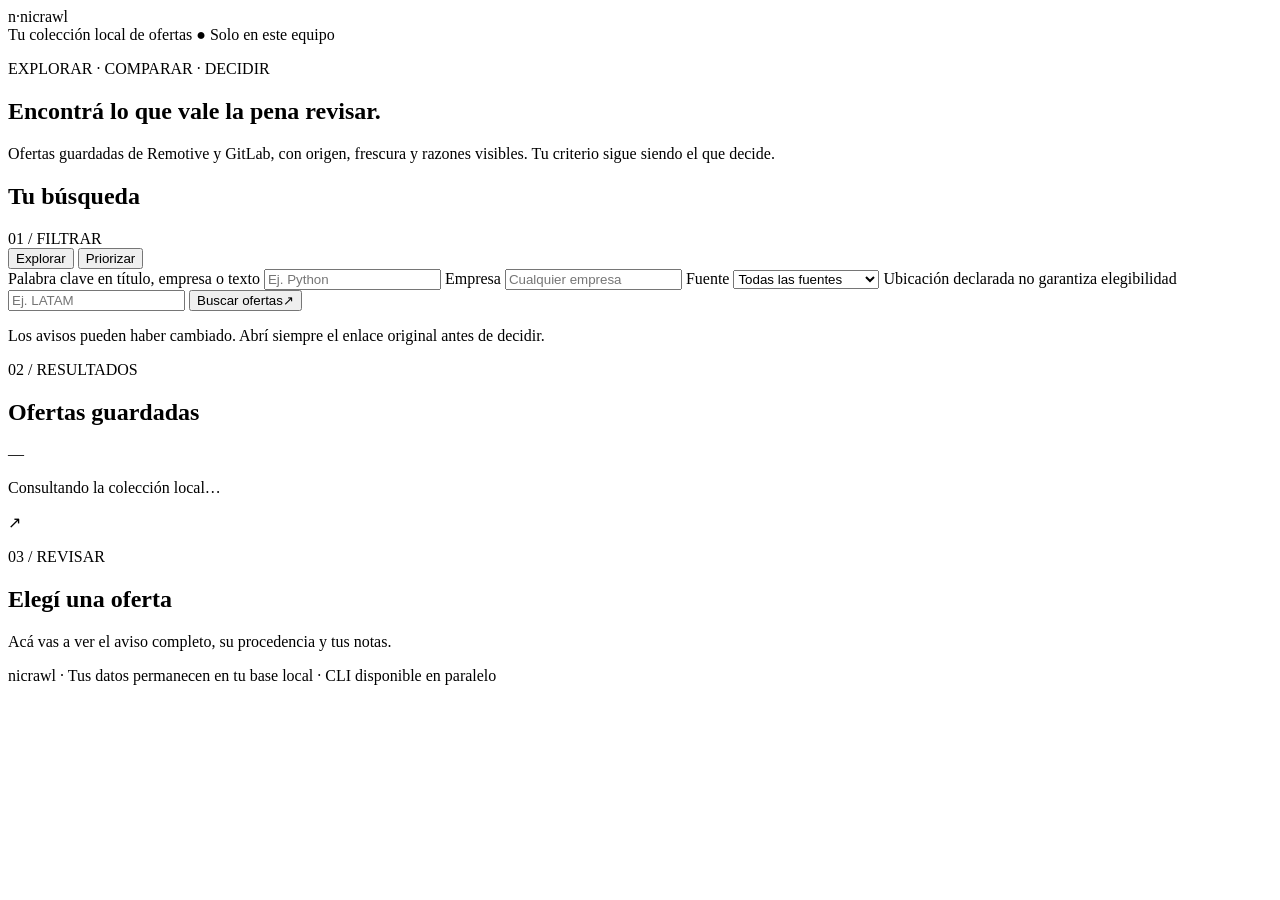
==== src/nicrawl/ui/index.html @ 5aaa408a "Initial nicrawl release through I7" ====
<!doctype html>
<html lang="es">
<head>
  <meta charset="utf-8">
  <meta name="viewport" content="width=device-width, initial-scale=1">
  <meta name="color-scheme" content="light">
  <title>nicrawl · explorar ofertas</title>
  <link rel="stylesheet" href="/style.css">
  <script src="/app.js" defer></script>
</head>
<body>
  <header class="topbar">
    <div class="brand"><span class="brand-mark" aria-hidden="true">n<span>·</span></span><span>nicrawl</span></div>
    <span class="topbar-note">Tu colección local de ofertas</span>
    <span class="local-pill">● Solo en este equipo</span>
  </header>
  <main class="shell">
    <section class="intro" aria-labelledby="page-title">
      <p class="eyebrow">EXPLORAR · COMPARAR · DECIDIR</p>
      <h1 id="page-title">Encontrá lo que vale la pena revisar.</h1>
      <p>Ofertas guardadas de Remotive y GitLab, con origen, frescura y razones visibles. Tu criterio sigue siendo el que decide.</p>
    </section>
    <div class="workspace">
      <aside class="filters" aria-label="Filtros de ofertas">
        <div class="panel-heading"><h2>Tu búsqueda</h2><span class="panel-step">01 / FILTRAR</span></div>
        <div class="mode-switch" role="group" aria-label="Modo de consulta">
          <button id="mode-list" class="mode active" type="button" aria-pressed="true">Explorar</button>
          <button id="mode-rank" class="mode" type="button" aria-pressed="false">Priorizar</button>
        </div>
        <form id="search-form">
          <label for="query">Palabra clave <span class="label-hint">en título, empresa o texto</span></label>
          <input id="query" name="query" type="search" placeholder="Ej. Python" autocomplete="off">
          <label for="company">Empresa</label>
          <input id="company" name="company" type="search" placeholder="Cualquier empresa" autocomplete="off">
          <label for="source">Fuente</label>
          <select id="source" name="source">
            <option value="">Todas las fuentes</option>
            <option value="remotive">Remotive</option>
            <option value="greenhouse:gitlab">GitLab · Greenhouse</option>
          </select>
          <label for="location">Ubicación declarada <span class="label-hint">no garantiza elegibilidad</span></label>
          <input id="location" name="location_text" type="search" placeholder="Ej. LATAM" autocomplete="off">
          <div id="rank-fields" class="rank-fields" hidden>
            <div class="field-divider"><span>Preferencias para ordenar</span></div>
            <label for="want">Me interesa <span class="label-hint">separá términos con comas</span></label>
            <input id="want" name="want" type="text" placeholder="Python, datos" autocomplete="off">
            <label for="avoid">Prefiero evitar</label>
            <input id="avoid" name="avoid" type="text" placeholder="Senior, ventas" autocomplete="off">
            <label for="mode">Modalidad deseada</label>
            <select id="mode" name="mode">
              <option value="">Sin preferencia</option>
              <option value="remote">Remoto</option>
              <option value="hybrid">Híbrido</option>
              <option value="onsite">Presencial</option>
            </select>
            <label class="checkbox-row"><input id="include-dismissed" type="checkbox"> Incluir descartadas</label>
            <p class="helper">Cada resultado muestra los puntos aportados por título, tags, descripción y modalidad.</p>
          </div>
          <button class="submit" type="submit"><span id="submit-label">Buscar ofertas</span><span aria-hidden="true">↗</span></button>
        </form>
        <p class="aside-footer">Los avisos pueden haber cambiado. Abrí siempre el enlace original antes de decidir.</p>
      </aside>
      <section class="results" aria-label="Resultados">
        <div class="results-head"><div><p class="eyebrow">02 / RESULTADOS</p><h2 id="results-title">Ofertas guardadas</h2></div><div id="result-count" class="count" aria-live="polite">—</div></div>
        <p id="result-meta" class="result-meta">Consultando la colección local…</p>
        <div id="message" class="message" role="status" aria-live="polite" hidden></div>
        <div id="cards" class="cards"></div>
      </section>
      <aside id="detail" class="detail" aria-label="Detalle de oferta">
        <div class="empty-detail"><div class="empty-icon" aria-hidden="true">↗</div><p class="eyebrow">03 / REVISAR</p><h2>Elegí una oferta</h2><p>Acá vas a ver el aviso completo, su procedencia y tus notas.</p></div>
      </aside>
    </div>
  </main>
  <footer>nicrawl · Tus datos permanecen en tu base local · CLI disponible en paralelo</footer>
</body>
</html>
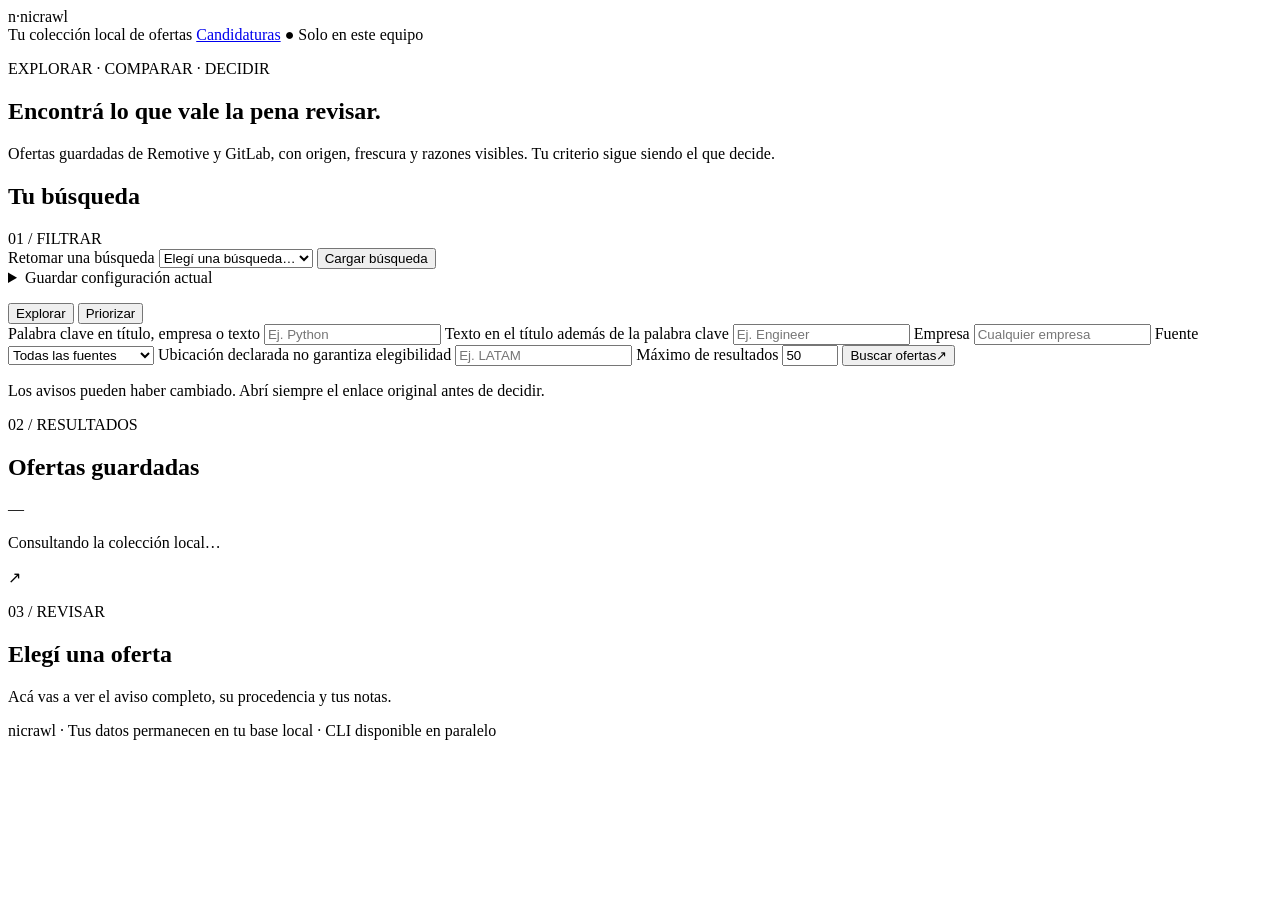
==== commit 1226059a: "Add agent tools, saved searches, and application tracking" ====
--- a/src/nicrawl/ui/index.html
+++ b/src/nicrawl/ui/index.html
@@ -12,6 +12,7 @@
   <header class="topbar">
     <div class="brand"><span class="brand-mark" aria-hidden="true">n<span>·</span></span><span>nicrawl</span></div>
     <span class="topbar-note">Tu colección local de ofertas</span>
+    <a href="/applications">Candidaturas</a>
     <span class="local-pill">● Solo en este equipo</span>
   </header>
   <main class="shell">
@@ -23,6 +24,21 @@
     <div class="workspace">
       <aside class="filters" aria-label="Filtros de ofertas">
         <div class="panel-heading"><h2>Tu búsqueda</h2><span class="panel-step">01 / FILTRAR</span></div>
+        <section class="saved-searches" aria-label="Búsquedas guardadas">
+          <label for="saved-search">Retomar una búsqueda</label>
+          <select id="saved-search"><option value="">Elegí una búsqueda…</option></select>
+          <button id="load-search" type="button" class="save">Cargar búsqueda</button>
+          <details class="description">
+          <summary>Guardar configuración actual</summary>
+          <label for="search-name">Nombre para guardar</label>
+          <input id="search-name" type="text" maxlength="48" placeholder="Ej. senior-uy">
+          <label for="search-goal">Qué buscás <span class="label-hint">contexto para tu revisión</span></label>
+          <input id="search-goal" type="text" maxlength="240" placeholder="Ej. remoto desde Uruguay">
+          <label class="checkbox-row"><input id="replace-search" type="checkbox"> Reemplazar si ya existe</label>
+          <button id="save-search" type="button" class="save">Guardar filtros y preferencias</button>
+          </details>
+          <p id="saved-status" class="helper" role="status" aria-live="polite"></p>
+        </section>
         <div class="mode-switch" role="group" aria-label="Modo de consulta">
           <button id="mode-list" class="mode active" type="button" aria-pressed="true">Explorar</button>
           <button id="mode-rank" class="mode" type="button" aria-pressed="false">Priorizar</button>
@@ -30,6 +46,8 @@
         <form id="search-form">
           <label for="query">Palabra clave <span class="label-hint">en título, empresa o texto</span></label>
           <input id="query" name="query" type="search" placeholder="Ej. Python" autocomplete="off">
+          <label for="title-query">Texto en el título <span class="label-hint">además de la palabra clave</span></label>
+          <input id="title-query" name="title_query" type="search" placeholder="Ej. Engineer" autocomplete="off">
           <label for="company">Empresa</label>
           <input id="company" name="company" type="search" placeholder="Cualquier empresa" autocomplete="off">
           <label for="source">Fuente</label>
@@ -40,6 +58,8 @@
           </select>
           <label for="location">Ubicación declarada <span class="label-hint">no garantiza elegibilidad</span></label>
           <input id="location" name="location_text" type="search" placeholder="Ej. LATAM" autocomplete="off">
+          <label for="limit">Máximo de resultados</label>
+          <input id="limit" name="limit" type="number" min="1" max="200" value="50" required>
           <div id="rank-fields" class="rank-fields" hidden>
             <div class="field-divider"><span>Preferencias para ordenar</span></div>
             <label for="want">Me interesa <span class="label-hint">separá términos con comas</span></label>
@@ -54,6 +74,8 @@
               <option value="onsite">Presencial</option>
             </select>
             <label class="checkbox-row"><input id="include-dismissed" type="checkbox"> Incluir descartadas</label>
+            <label for="fields">Campos para puntuar</label>
+            <input id="fields" name="fields" type="text" value="title,tags,description">
             <p class="helper">Cada resultado muestra los puntos aportados por título, tags, descripción y modalidad.</p>
           </div>
           <button class="submit" type="submit"><span id="submit-label">Buscar ofertas</span><span aria-hidden="true">↗</span></button>
